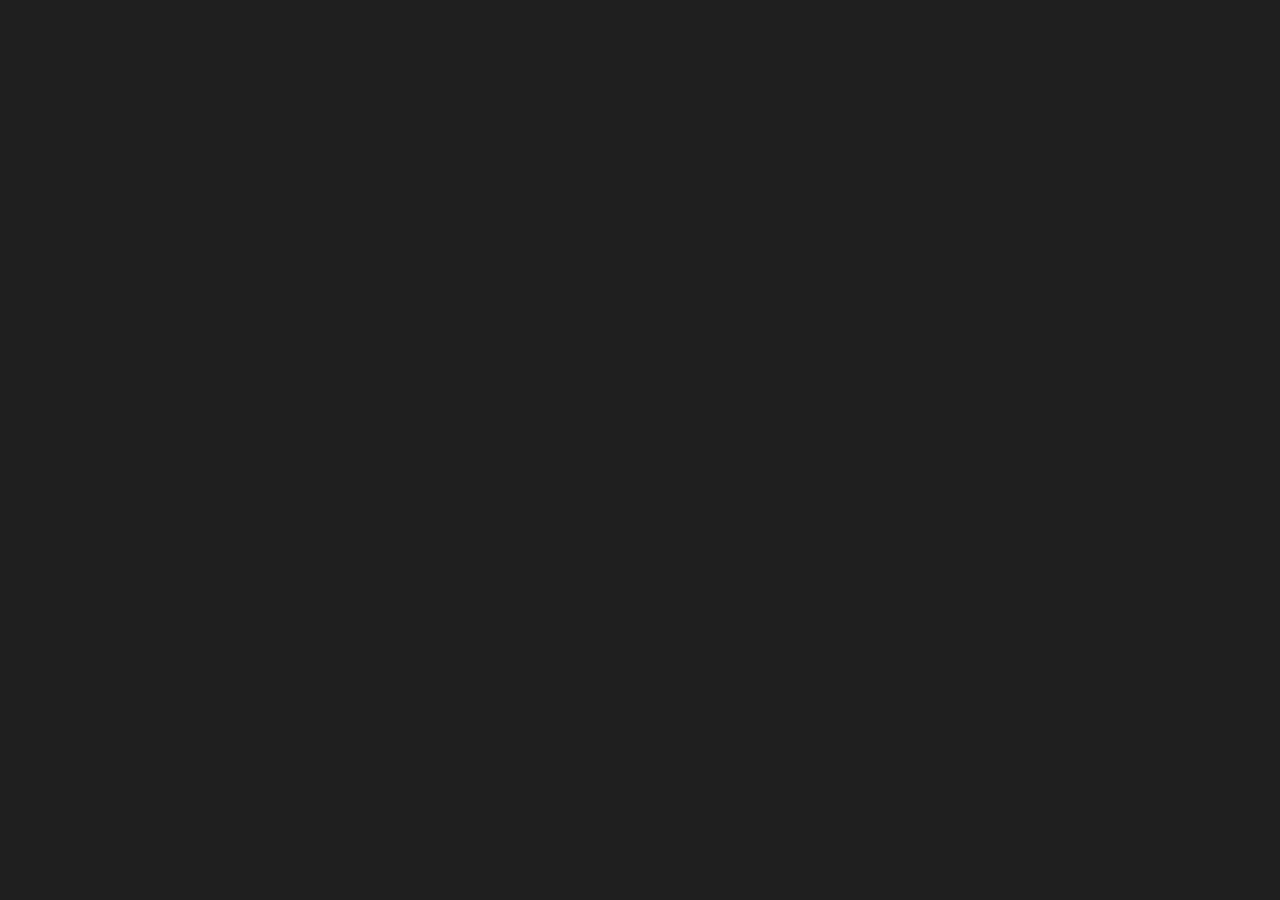
==== index.html @ 3845ede4 "Added the calculator, colors, disclaimer, buttons, operations and animations." ====
<!DOCTYPE html>
<html lang="en">
<head>
    <meta charset="UTF-8">
    <meta http-equiv="X-UA-Compatible" content="IE=edge">
    <meta name="viewport" content="width=device-width, initial-scale=1.0">
    <link rel="stylesheet" href="style.css">
    <title>Calculator</title>
</head>
<body>
    <!-- <img id="appleLogo" src="./img/IphoneLogo.png" alt=""> -->
    <img id="appleLogo" src="./img/appleLogoGrey.png" alt="">
    <div class="calculatorAndImg">
        <img src="./img/Outline.png" alt="" id="outlineImg">
        <div class="calculator">
            <div class="textArea">
                <p class="result">6+5</p>
                <h4>0</h4>
            </div>
            <div class="buttons">
                <div class="topButtons">
                    <button class="grey" id="c">C</button>
                    <button class="grey" id="delete">AC</button>
                    <button class="grey" id="positiveNegative">+/-</button>
                    <button class="operators" id="divide">÷</button>
                    <button class="numbers" id="seven">7</button>
                    <button class="numbers" id="eight">8</button>
                    <button class="numbers" id="nine">9</button>
                    <button class="operators" id="multiply">x</button>
                    <button class="numbers" id="four">4</button>
                    <button class="numbers" id="five">5</button>
                    <button class="numbers" id="six">6</button>
                    <button class="operators" id="substract">-</button>
                    <button class="numbers" id="one">1</button>
                    <button class="numbers" id="two">2</button>
                    <button class="numbers" id="three">3</button>
                    <button class="operators" id="add">+</button>
                </div>
                <div class="bottomButtons">
                    <button class="numbers" id="zero">0</button>
                    <button class="numbers" id="dot">.</button>
                    <button id="equals">=</button>
                </div>
            </div>
        </div>
    </div>
    <div class="disclaimer">
        <h3>Personnal project for educational purposes.</h3>
        <h4>Not affiliated with Apple in any way.</h4>
    </div>
    <script src="script.js"></script>
</body>
</html>
---- style.css ----
body{
    background-color: #1f1f1f;
    margin:0;
    margin-top: 30px;
   
}
.calculator{
    width:340px;
    height:650px;
    margin:auto;
    margin-top:20px;
    border-radius: 50px;
    background-color: #141414;
    font-family: Helvetica, Arial, sans-serif;
    animation: boxShadow 2s 2.5s cubic-bezier(0.6, 0.1, 0.165, 1);
    animation-fill-mode: forwards;

}
.textArea{
    width:80%;
    margin:auto;
    padding-top:20px;    
}
.textArea p {
    color: white;
    text-align: right;
    margin-bottom: 70px;
    margin-top: 30px;
    pointer-events: none;
}
.textArea h4 {
    background-color: #141414;
    color: white;
    width: 100%;
    padding-top: 20px;
    padding-right: 10px;;
    padding-bottom: 20px;
    border-radius: 10px;
    font-size: 50px;
    margin-bottom: 0px;
    font-weight: 400;
    text-align: right;
}

.buttons{
    display:flex;
    flex-direction: column;
    margin-left: 10px;
}
.buttons .topButtons{
    display: grid;
    grid-template-columns: repeat(4,1fr);
    margin-right: 10px;
    margin-left: 10px;
    margin-bottom: 0px;
}
.buttons button{
    border-radius: 50%;
    height: 60px;
    width: 60px;
    margin:3px;
    border: none;
    margin-bottom: 15px;
}

.grey{
    background-color: #a4a4a4;
    font-size: 23px;
}
.operators,#equals{
    background-color: #ef9228;
    color: #fff4db;
    font-size: 23px;
}
.numbers{
    background-color: #323232;
    color: #fff4db;
    font-size: 23px;
}
.bottomButtons{
    margin-left: 10px;
    
}
.bottomButtons button{
    margin-right: 7px;
}
#equals{
    margin-left: 7px;
}
#zero{
    width: 140px;
    border-radius: 40px;

}
#substract{
    font-size: 30px;
}
#outlineImg{
    pointer-events: none;
    height:650px;
    width: 340px;
    position: absolute;
    margin-top: 8px;
    top: 315px;  
    left: 50%; 
    padding-left: 2px;
    transform: translate(-50%, -50%);
}
#appleLogo{
    position: absolute;
    width:300px;
    left: 50%; 
    padding-left: 2px;
    top:50%;
    transform: translate(-50%, -50%);
    z-index: 4000;
    opacity: 0;
    animation: intro 2s 0.5s cubic-bezier(0.4, 0.1, 0.165, 1),
                outro 2s 2.5s cubic-bezier(0.6, 0.1, 0.165, 1);
    animation-fill-mode: forwards
}
.calculatorAndImg{
    opacity:0;
    animation: calculatorAppears 2s 2.5s cubic-bezier(0.6, 0.1, 0.165, 1);
    animation-fill-mode: forwards;
}


.numbers:hover{
    animation: scaleUpBtn 0.3s ease-out;
    animation-fill-mode: both;
}
@keyframes scaleUpBtn{
    0%{
       background-color: #323232;
    }
    100%{
        background-color: #4d4d4d;
    }
}

.operators:hover,#equals:hover{
    animation: scaleUpBtn2 0.3s ease-out;
    animation-fill-mode: both;
}
@keyframes scaleUpBtn2{
    0%{
       background-color: #ef9228;
    }
    100%{
        background-color: rgb(226, 164, 88)
    }
}

.grey:hover{
    animation: scaleUpBtn3 0.3s ease-out;
    animation-fill-mode: both;
}
@keyframes scaleUpBtn3{
    0%{
       background-color: #a4a4a4;;
    }
    100%{
        background-color: #727272;
    }
}

@keyframes intro {
    0%{
        width: 300px;
        opacity: 0;
    }
    100%{
        width: 450px;
        opacity: 1;
    }
}
@keyframes outro{
    0%{
        width:450px;
        opacity: 1;
    }
    99%{
        opacity: 0;
        width:300px;
    }
    100%{
        z-index: -1;
    }
}
@keyframes calculatorAppears{
    0%{
        opacity: 0;
        transform: scale(0.5);
    }
    100%{
        transform:scale(1);
        opacity: 1;
    }
}
@keyframes boxShadow{
    0%{
        box-shadow: 0px 0px 000px rgb(85, 85, 85);
    }
    100%{
        box-shadow: 0px 0px 600px rgb(85, 85, 85);
    }
}
.disclaimer h3,h4{
    color: #a4a4a4;
    font-family: Arial, Helvetica, sans-serif;
    font-weight: 200;
    margin: 0;
    font-size: smaller;
}
.disclaimer{
    width: 260px;
    margin: auto;
    margin-top: 20px;
    text-align: center;
    opacity: 0;
    animation: text 2s 5s ease;
    animation-fill-mode: forwards;
}
@keyframes text {
    0%{
        transform: scale(0.9);
        opacity: 0;
    }
    100%{
        transform: scale(1);
        opacity: 1;
    }
}
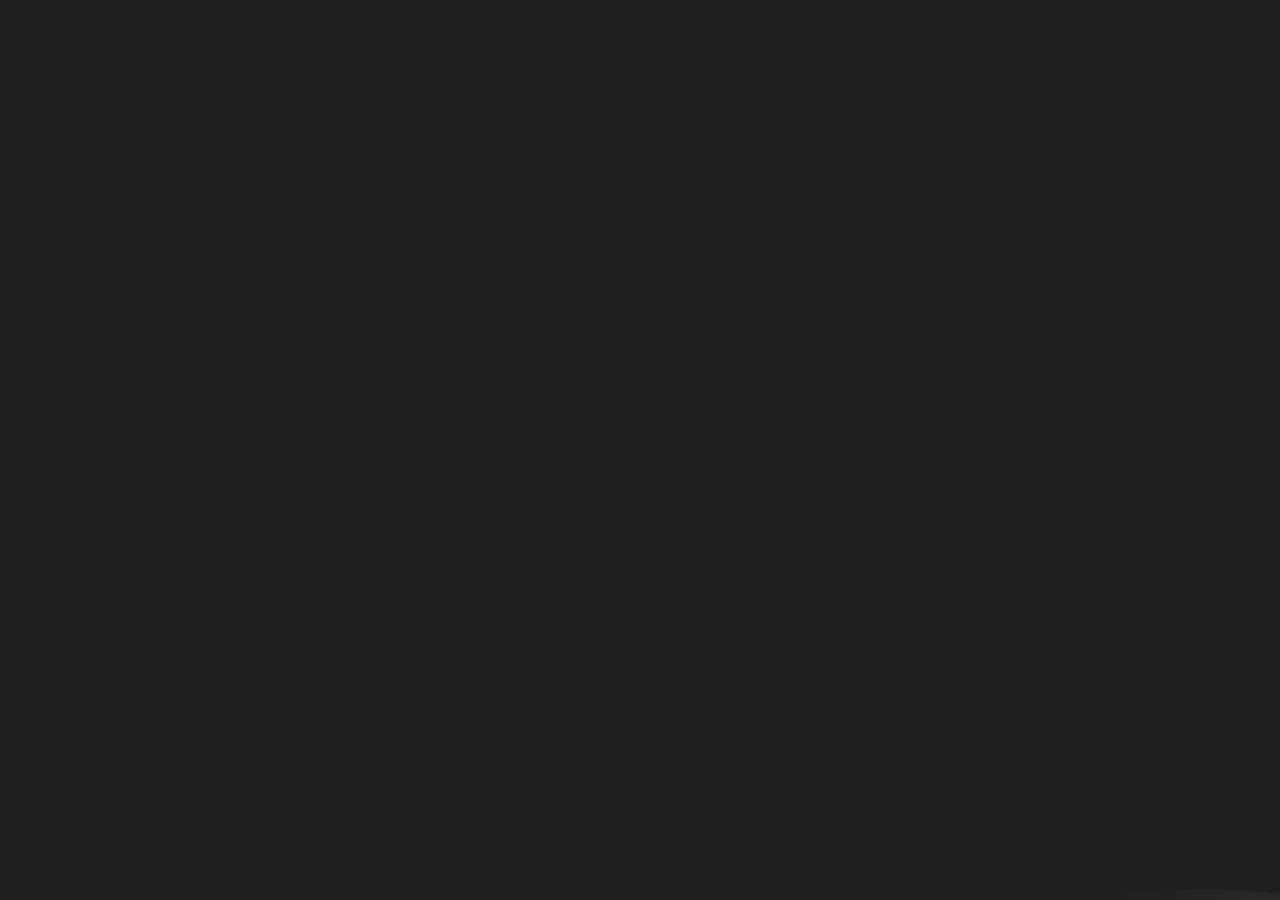
==== commit 0c5fb4b5: "fixed a scaling issue, made and added background images and made the animations smoother" ====
--- a/index.html
+++ b/index.html
@@ -10,12 +10,19 @@
 <body>
     <!-- <img id="appleLogo" src="./img/IphoneLogo.png" alt=""> -->
     <img id="appleLogo" src="./img/appleLogoGrey.png" alt="">
+    <div class="backgroundImages">
+        <img src="./img/bg3.png" alt="" id="bg3">
+        <img src="./img/bg2.png" alt="" id="bg2">
+        <img src="./img/bg1.png" alt="" id="bg1">
+    </div>
     <div class="calculatorAndImg">
         <img src="./img/Outline.png" alt="" id="outlineImg">
         <div class="calculator">
             <div class="textArea">
                 <p class="result">6+5</p>
-                <h4>0</h4>
+                <div class="lowerTextArea">
+                    <h4>0</h4>
+                </div>
             </div>
             <div class="buttons">
                 <div class="topButtons">
--- a/style.css
+++ b/style.css
@@ -28,16 +28,19 @@
     margin-top: 30px;
     pointer-events: none;
 }
+.lowerTextArea{
+    height: 100px;
+    display: flex;
+    align-items: center;
+
+}
 .textArea h4 {
     background-color: #141414;
     color: white;
     width: 100%;
-    padding-top: 20px;
-    padding-right: 10px;;
-    padding-bottom: 20px;
+    margin: auto;
     border-radius: 10px;
     font-size: 50px;
-    margin-bottom: 0px;
     font-weight: 400;
     text-align: right;
 }
@@ -115,11 +118,40 @@
     transform: translate(-50%, -50%);
     z-index: 4000;
     opacity: 0;
-    animation: intro 2s 0.5s cubic-bezier(0.4, 0.1, 0.165, 1),
+    animation: intro 2s 0.5s cubic-bezier(.27,.45,.08,.95),
                 outro 2s 2.5s cubic-bezier(0.6, 0.1, 0.165, 1);
     animation-fill-mode: forwards
 }
+.backgroundImages{
+    width: 100%;
+    height: 100%;
+    display: flex;
+}
+.backgroundImages img{
+    position: fixed;
+    bottom: -5px;
+    width: 100%;
+    height: 768px;
+    flex-shrink: 0;
+    
+}
+#bg1{
+    transform: translateY(200px);
+    animation: bg1 2.4s 2.5s cubic-bezier(0.6, 0.1, 0.165, 1);
+    animation-fill-mode: forwards;
+}
+#bg2{
+    transform: translateY(290px);
+    animation: bg2 2.2s 2.5s cubic-bezier(0.6, 0.1, 0.165, 1);
+    animation-fill-mode: forwards;
+}
+#bg3{
+    transform: translateY(340px);
+    animation: bg3 2s 2.5s cubic-bezier(0.6, 0.1, 0.165, 1);
+    animation-fill-mode: forwards;
+}
 .calculatorAndImg{
+    margin-top: -34px;
     opacity:0;
     animation: calculatorAppears 2s 2.5s cubic-bezier(0.6, 0.1, 0.165, 1);
     animation-fill-mode: forwards;
@@ -200,10 +232,10 @@
 }
 @keyframes boxShadow{
     0%{
-        box-shadow: 0px 0px 000px rgb(85, 85, 85);
-    }
-    100%{
-        box-shadow: 0px 0px 600px rgb(85, 85, 85);
+        box-shadow: 0px 0px 000px #1F1F1F;
+    }
+    100%{
+        box-shadow: 0px 0px 600px #3d3d3d;
     }
 }
 .disclaimer h3,h4{
@@ -213,8 +245,14 @@
     margin: 0;
     font-size: smaller;
 }
+.disclaimer h4{
+    letter-spacing: 1px;
+}
+.disclaimer h3{
+    letter-spacing: 2.5px;
+}
 .disclaimer{
-    width: 260px;
+    width: 365px;
     margin: auto;
     margin-top: 20px;
     text-align: center;
@@ -231,4 +269,37 @@
         transform: scale(1);
         opacity: 1;
     }
+}
+@keyframes bg1 {
+    0%{
+        opacity: 0;
+        transform: translateY(200px);
+    }
+    100%{
+        opacity: 1;
+        transform: translateY(0);
+    }
+    
+}
+@keyframes bg2 {
+    0%{
+        opacity: 0;
+        transform: translateY(290px);
+    }
+    100%{
+        opacity: 1;
+        transform: translateY(0);
+    }
+    
+}
+@keyframes bg3 {
+    0%{
+        opacity: 0;
+        transform: translateY(320px);
+    }
+    100%{
+        opacity: 1;
+        transform: translateY(0);
+    }
+    
 }